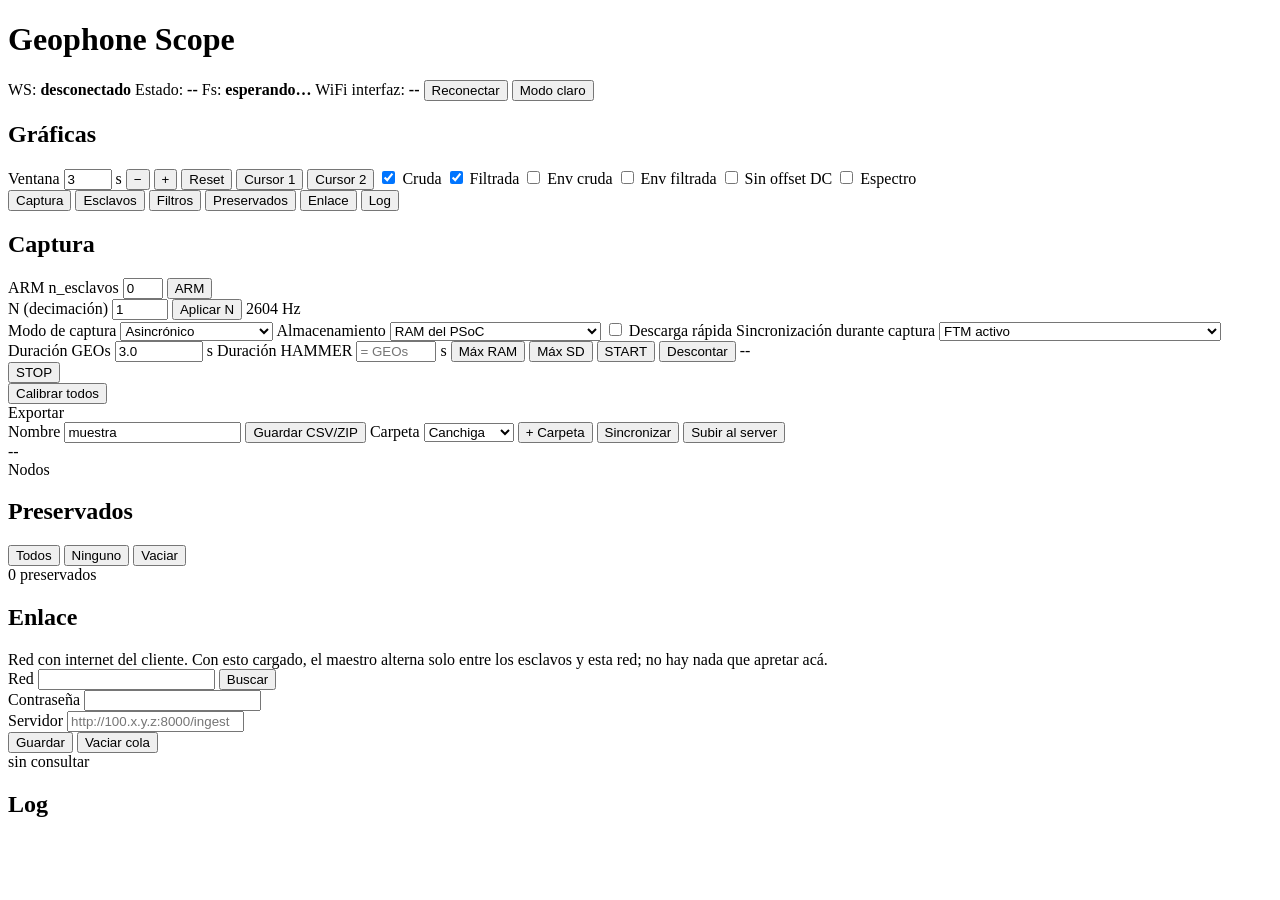
==== Nodo comunicación/masterS3/data/index.html @ 6e5f840a "Sincronizacion: modos FTM activo/pausado/radio apagada, FTM en S3 y distancia PRESTART lleva SYNCMOD" ====
<!DOCTYPE html>
<html lang="es">
<head>
  <meta charset="UTF-8">
  <meta name="viewport" content="width=device-width, initial-scale=1.0">
  <title>Geophone Scope — Maestro</title>
  <link rel="stylesheet" href="/css/style.css?v=field-study-41">
</head>
<body>
  <header>
    <h1>Geophone Scope</h1>
    <div class="status-bar">
      <span>WS: <strong id="conn-status" class="bad">desconectado</strong></span>
      <span>Estado: <strong id="master-state">--</strong></span>
      <span>Fs: <strong id="global-fs">esperando…</strong></span>
      <span title="Intensidad de señal WiFi entre esta interfaz y el maestro (se pausa durante captura)">WiFi interfaz: <strong id="wifi-rssi">--</strong></span>
      <button id="btn-connect">Reconectar</button>
      <button id="btn-theme">Modo claro</button>
    </div>
  </header>

  <main class="app-layout">
    <section class="panel plot-panel">
      <h2>Gráficas</h2>
      <div class="row plot-toolbar">
        <label>Ventana <input id="disp-secs" type="number" min="1" max="10" step="1" value="3"> s</label>
        <span class="plot-tools">
          <button id="btn-plot-zoom-out" title="Alejar">−</button>
          <button id="btn-plot-zoom-in" title="Acercar">+</button>
          <button id="btn-plot-reset" title="Restablecer">Reset</button>
          <button id="btn-cursor-1" title="Cursor 1: click en la grafica para medir tiempo y amplitud">Cursor 1</button>
          <button id="btn-cursor-2" title="Cursor 2: click en la grafica para medir tiempo y amplitud">Cursor 2</button>
        </span>
        <span class="plot-tools">
          <label><input id="chk-show-raw" type="checkbox" checked> Cruda</label>
          <label><input id="chk-show-filt" type="checkbox" checked> Filtrada <span id="wave-velocity" class="velocity-readout"></span></label>
          <label><input id="chk-show-env-raw" type="checkbox"> Env cruda</label>
          <label><input id="chk-show-env-filt" type="checkbox"> Env filtrada</label>
          <label><input id="chk-dc-remove" type="checkbox"> Sin offset DC</label>
          <label><input id="chk-spectrum" type="checkbox"> Espectro</label>
        </span>
      </div>
      <div id="plots" class="plot-area"></div>
      <div id="spectra" class="plot-area spectrum-area" hidden></div>
    </section>

    <aside class="control-sidebar">
      <nav class="tab-bar" role="tablist" aria-label="Configuración">
        <button id="tab-btn-capture" class="tab-btn active" type="button" role="tab" aria-selected="true" aria-controls="tab-capture" data-tab-target="tab-capture">Captura</button>
        <button id="tab-btn-slaves" class="tab-btn" type="button" role="tab" aria-selected="false" aria-controls="tab-slaves" data-tab-target="tab-slaves">Esclavos</button>
        <button id="tab-btn-filters" class="tab-btn" type="button" role="tab" aria-selected="false" aria-controls="tab-filters" data-tab-target="tab-filters">Filtros</button>
        <button id="tab-btn-preserved" class="tab-btn" type="button" role="tab" aria-selected="false" aria-controls="tab-preserved" data-tab-target="tab-preserved">Preservados</button>
        <button id="tab-btn-enlace" class="tab-btn" type="button" role="tab" aria-selected="false" aria-controls="tab-enlace" data-tab-target="tab-enlace">Enlace</button>
        <button id="tab-btn-log" class="tab-btn" type="button" role="tab" aria-selected="false" aria-controls="tab-log" data-tab-target="tab-log">Log</button>
      </nav>

      <div class="tab-stack">
        <section id="tab-capture" class="panel tab-page active" role="tabpanel" aria-labelledby="tab-btn-capture">
          <h2>Captura</h2>
          <div class="row">
            <label>ARM n_esclavos <input id="arm-n" type="number" min="0" max="8" value="0"></label>
            <button id="btn-arm">ARM</button>
          </div>
          <div class="row">
            <label>N (decimación) <input id="capture-decim-n" type="number" min="1" max="100" step="1" value="1" title="Promedia N muestras (1=sin decimar). Fs efectiva = 2604/N. Se aplica a todos los nodos."></label>
            <button id="btn-apply-decim">Aplicar N</button>
            <span id="decim-fs-preview" class="status-text">2604 Hz</span>
          </div>
          <div class="row">
            <label>Modo de captura
              <select id="capture-mode">
                <option value="async">Asincrónico</option>
                <option value="realtime-limited">Tiempo real con límite</option>
                <option value="realtime-unlimited">Tiempo real sin límite</option>
              </select>
            </label>
            <label>Almacenamiento
              <select id="capture-storage">
                <option value="0">RAM del PSoC</option>
                <option value="1">RAM compartida (PSoC + ESP)</option>
                <option value="2">RAM + SD</option>
              </select>
            </label>
            <label id="capture-fast-wrap"><input id="capture-fast" type="checkbox"> Descarga rápida</label>
            <label title="Qué hace la radio de los esclavos mientras muestrean">Sincronización durante captura
              <select id="sync-mode">
                <option value="0">FTM activo</option>
                <option value="1">FTM pausado (solo asincrónico)</option>
                <option value="2">Radio apagada (solo asincrónico con límite)</option>
              </select>
            </label>
          </div>
          <div class="row">
            <label class="capture-duration-control">Duración GEOs <input id="capture-secs" type="number" min="0.1" max="3600" step="0.01" value="3.0"> s</label>
            <label class="capture-duration-control">Duración HAMMER <input id="capture-secs-hammer" type="number" min="0" max="3600" step="0.1" value="" placeholder="= GEOs"> s</label>
            <button class="capture-duration-control" id="btn-max-ram" title="Fija GEO al máximo de RAM">Máx RAM</button>
            <button class="capture-duration-control" id="btn-max-batches" title="Fija GEO al máximo de SD">Máx SD</button>
            <button id="btn-start">START</button>
            <button id="btn-preserve">Descontar</button>
            <span id="capture-batches" class="status-text">--</span>
          </div>
          <div class="row">
            <button id="btn-stop">STOP</button>
          </div>
          <div class="row">
            <button id="btn-cal-all">Calibrar todos</button>
          </div>
          <div class="subhead capture-subhead">Exportar</div>
          <div class="row">
            <label>Nombre <input id="export-name" type="text" value="muestra"></label>
            <button id="btn-export">Guardar CSV/ZIP</button>
            <label title="Carpeta de raw/ donde el servidor guarda la captura">Carpeta
              <select id="upload-campaign">
                <option value="Canchiga">Canchiga</option>
                <option value="Canchita">Canchita</option>
                <option value="Canchita_2">Canchita_2</option>
                <option value="laboratorio">laboratorio</option>
              </select>
            </label>
            <button id="btn-folder-new" title="Crea la carpeta aquí y en el servidor">+ Carpeta</button>
            <button id="btn-folder-sync" title="Sincroniza la lista de carpetas con el servidor">Sincronizar</button>
            <button id="btn-upload-server" title="Manda el mismo ZIP al servidor por la red del cliente">Subir al server</button>
          </div>
          <div id="export-status" class="status-text">--</div>
          <div class="subhead capture-subhead">Nodos</div>
          <div class="node-list">
            <div class="node-row" id="node-1" hidden>
              <span class="name">Esclavo 1</span>
              <span class="raw">--</span>
              <span class="stats">--</span>
              <span class="cfg">--</span>
            </div>
            <div class="node-row" id="node-2" hidden>
              <span class="name">Esclavo 2</span>
              <span class="raw">--</span>
              <span class="stats">--</span>
              <span class="cfg">--</span>
            </div>
            <div class="node-row" id="node-3" hidden>
              <span class="name">Esclavo 3</span>
              <span class="raw">--</span>
              <span class="stats">--</span>
              <span class="cfg">--</span>
            </div>
          </div>
        </section>

        <div id="tab-slaves" class="tab-page" role="tabpanel" aria-labelledby="tab-btn-slaves">
          <div id="slave-panels" class="slave-panels"></div>
        </div>

        <div id="tab-filters" class="tab-page" role="tabpanel" aria-labelledby="tab-btn-filters"></div>

        <section id="tab-preserved" class="panel tab-page" role="tabpanel" aria-labelledby="tab-btn-preserved">
          <h2>Preservados</h2>
          <div class="row">
            <button id="btn-preserved-all">Todos</button>
            <button id="btn-preserved-none">Ninguno</button>
            <button id="btn-preserved-clear">Vaciar</button>
          </div>
          <div id="preserve-status" class="status-text">0 preservados</div>
          <div id="preserve-list" class="preserve-list"></div>
        </section>

        <section id="tab-enlace" class="panel tab-page" role="tabpanel" aria-labelledby="tab-btn-enlace">
          <h2>Enlace</h2>
          <div class="status-text">
            Red con internet del cliente. Con esto cargado, el maestro alterna
            solo entre los esclavos y esta red; no hay nada que apretar acá.
          </div>
          <div class="row">
            <label>Red <input id="enlace-ssid" type="text" list="enlace-redes" autocapitalize="off" autocomplete="off" spellcheck="false" title="Nombre de la red con internet (hotspot del celular o router)"></label>
            <button id="btn-enlace-scan" title="Lista las redes 2.4 GHz que ve el maestro, con su canal">Buscar</button>
            <datalist id="enlace-redes"></datalist>
          </div>
          <div class="row">
            <label>Contraseña <input id="enlace-pass" type="password" autocomplete="off"></label>
          </div>
          <div class="row">
            <label>Servidor <input id="enlace-server" type="text" autocapitalize="off" autocomplete="off" spellcheck="false" placeholder="http://100.x.y.z:8000/ingest" title="URL del servidor de datos. La usa el navegador para subir el ZIP; el maestro solo la guarda para que no haya que cargarla en cada cliente."></label>
          </div>
          <div class="row">
            <button id="btn-enlace-save">Guardar</button>
            <button id="btn-enlace-clear" title="Borra las copias guardadas en el maestro (no afecta los ZIP ya subidos ni lo que tenga el navegador)">Vaciar cola</button>
          </div>
          <div id="enlace-status" class="status-text">sin consultar</div>
        </section>

        <section id="tab-log" class="panel tab-page" role="tabpanel" aria-labelledby="tab-btn-log">
          <h2>Log</h2>
          <div id="log" class="log"></div>
        </section>
      </div>
    </aside>
  </main>

  <!-- Modal de autenticación — solo visible cuando el servidor lo requiere -->
  <div id="auth-modal" class="auth-overlay" hidden>
    <div class="auth-box">
      <h2>Acceso protegido</h2>
      <p>Ingresá la contraseña para conectarte al maestro.</p>
      <input id="auth-password" type="password" placeholder="Contraseña" autocomplete="current-password">
      <div class="auth-actions">
        <button id="btn-auth-connect">Conectar</button>
      </div>
      <p id="auth-error" class="auth-error" hidden>Contraseña incorrecta. Intentá de nuevo.</p>
    </div>
  </div>

  <script type="module" src="/js/app.js?v=field-study-41"></script>
</body>
</html>
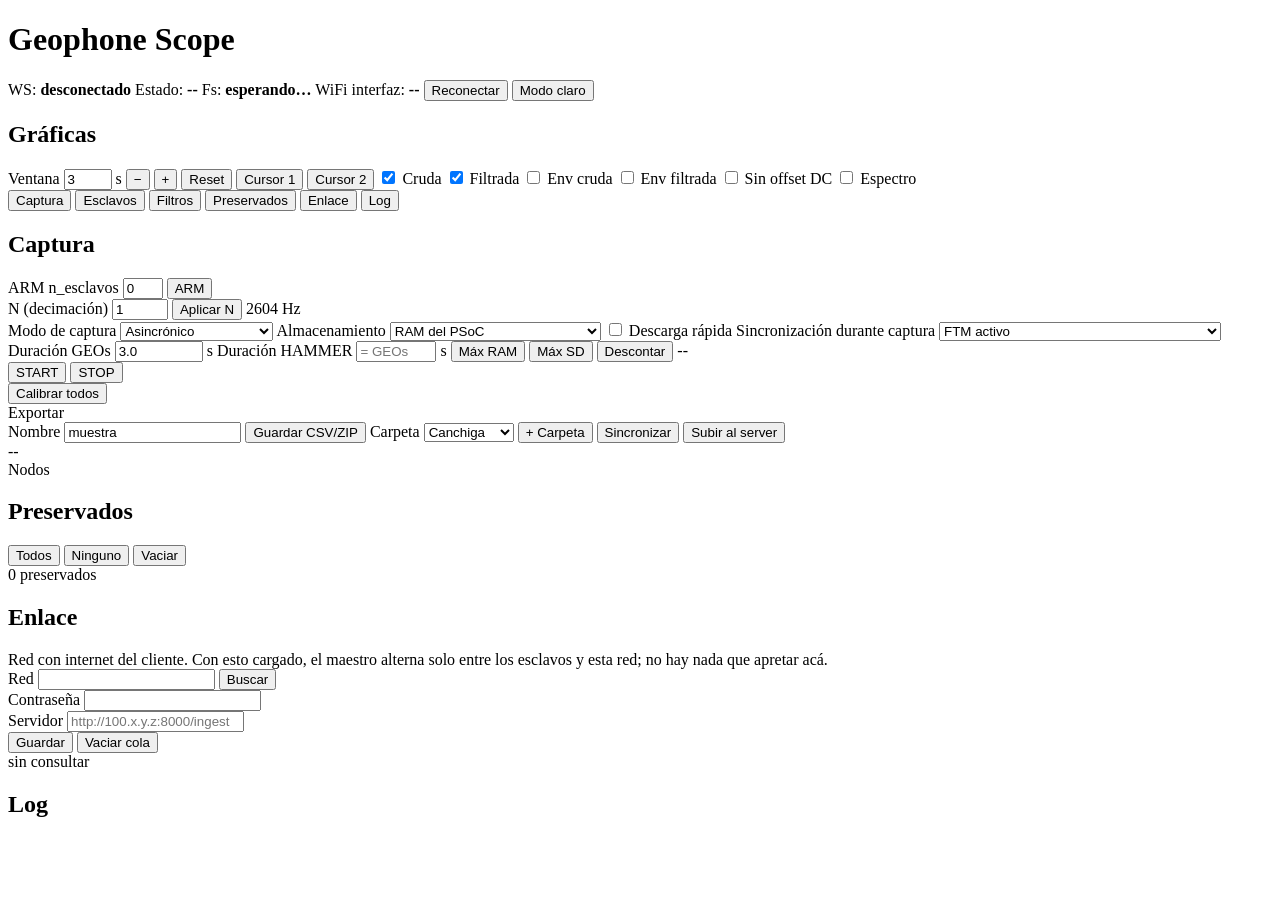
==== commit c6b2f26e: "Web: FIR causal en vivo, metodo de START FTM en metadata, vista movil, firmas en el ZIP Durante la c" ====
--- a/Nodo comunicación/masterS3/data/index.html
+++ b/Nodo comunicación/masterS3/data/index.html
@@ -2,9 +2,9 @@
 <html lang="es">
 <head>
   <meta charset="UTF-8">
-  <meta name="viewport" content="width=device-width, initial-scale=1.0">
+  <meta name="viewport" content="width=device-width, initial-scale=1">
   <title>Geophone Scope — Maestro</title>
-  <link rel="stylesheet" href="/css/style.css?v=field-study-41">
+  <link rel="stylesheet" href="/css/style.css?v=field-study-44">
 </head>
 <body>
   <header>
@@ -95,11 +95,11 @@
             <label class="capture-duration-control">Duración HAMMER <input id="capture-secs-hammer" type="number" min="0" max="3600" step="0.1" value="" placeholder="= GEOs"> s</label>
             <button class="capture-duration-control" id="btn-max-ram" title="Fija GEO al máximo de RAM">Máx RAM</button>
             <button class="capture-duration-control" id="btn-max-batches" title="Fija GEO al máximo de SD">Máx SD</button>
-            <button id="btn-start">START</button>
             <button id="btn-preserve">Descontar</button>
             <span id="capture-batches" class="status-text">--</span>
           </div>
-          <div class="row">
+          <div class="row capture-actions" aria-label="Acciones principales de captura">
+            <button id="btn-start">START</button>
             <button id="btn-stop">STOP</button>
           </div>
           <div class="row">
@@ -207,6 +207,6 @@
     </div>
   </div>
 
-  <script type="module" src="/js/app.js?v=field-study-41"></script>
+  <script type="module" src="/js/app.js?v=field-study-44"></script>
 </body>
 </html>
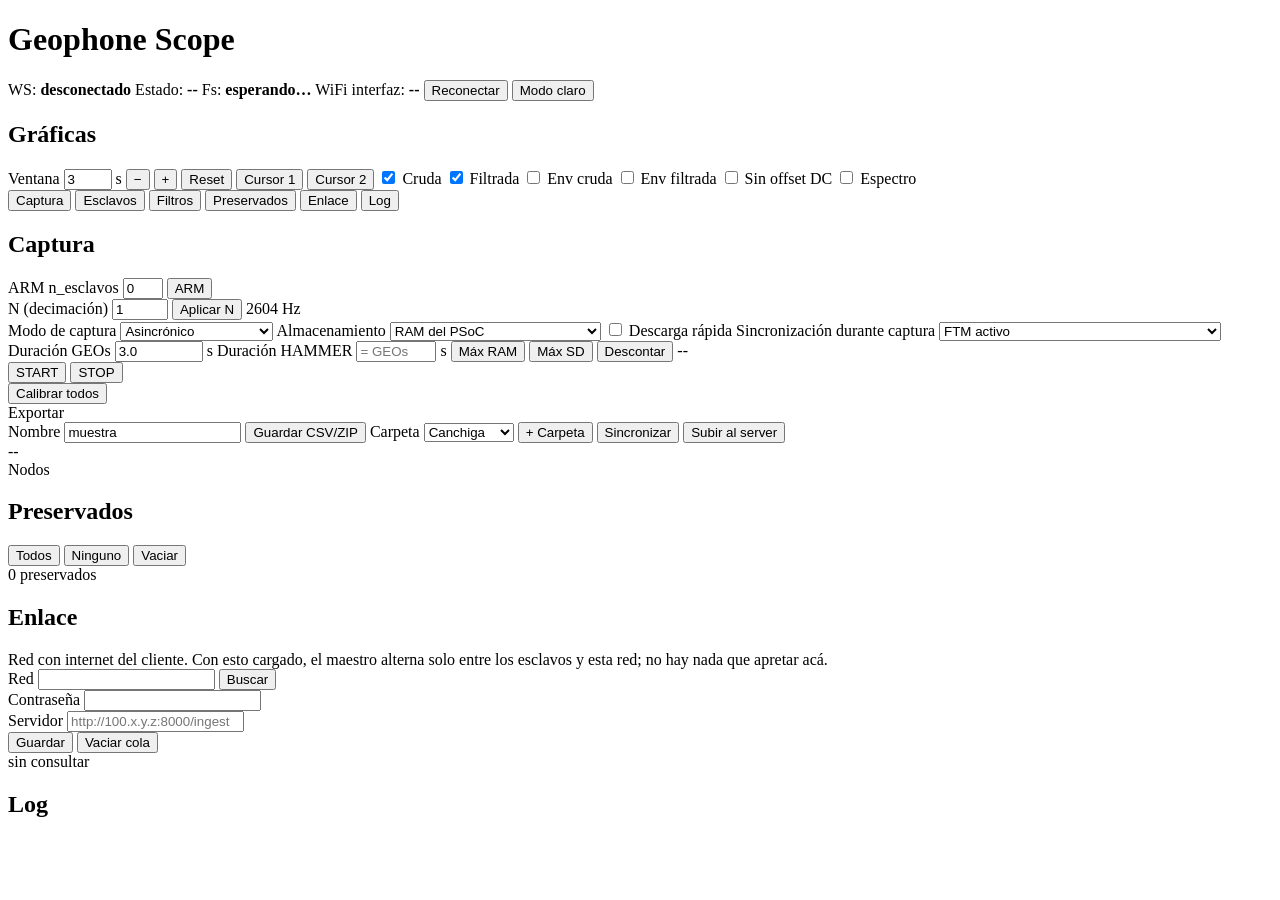
==== commit 1e82c530: "Web: nota de metadata del START anclado a la recepcion (field-study-45) Co-Authored-By: Claude Opus " ====
--- a/Nodo comunicación/masterS3/data/index.html
+++ b/Nodo comunicación/masterS3/data/index.html
@@ -4,7 +4,7 @@
   <meta charset="UTF-8">
   <meta name="viewport" content="width=device-width, initial-scale=1">
   <title>Geophone Scope — Maestro</title>
-  <link rel="stylesheet" href="/css/style.css?v=field-study-44">
+  <link rel="stylesheet" href="/css/style.css?v=field-study-45">
 </head>
 <body>
   <header>
@@ -207,6 +207,6 @@
     </div>
   </div>
 
-  <script type="module" src="/js/app.js?v=field-study-44"></script>
+  <script type="module" src="/js/app.js?v=field-study-45"></script>
 </body>
 </html>
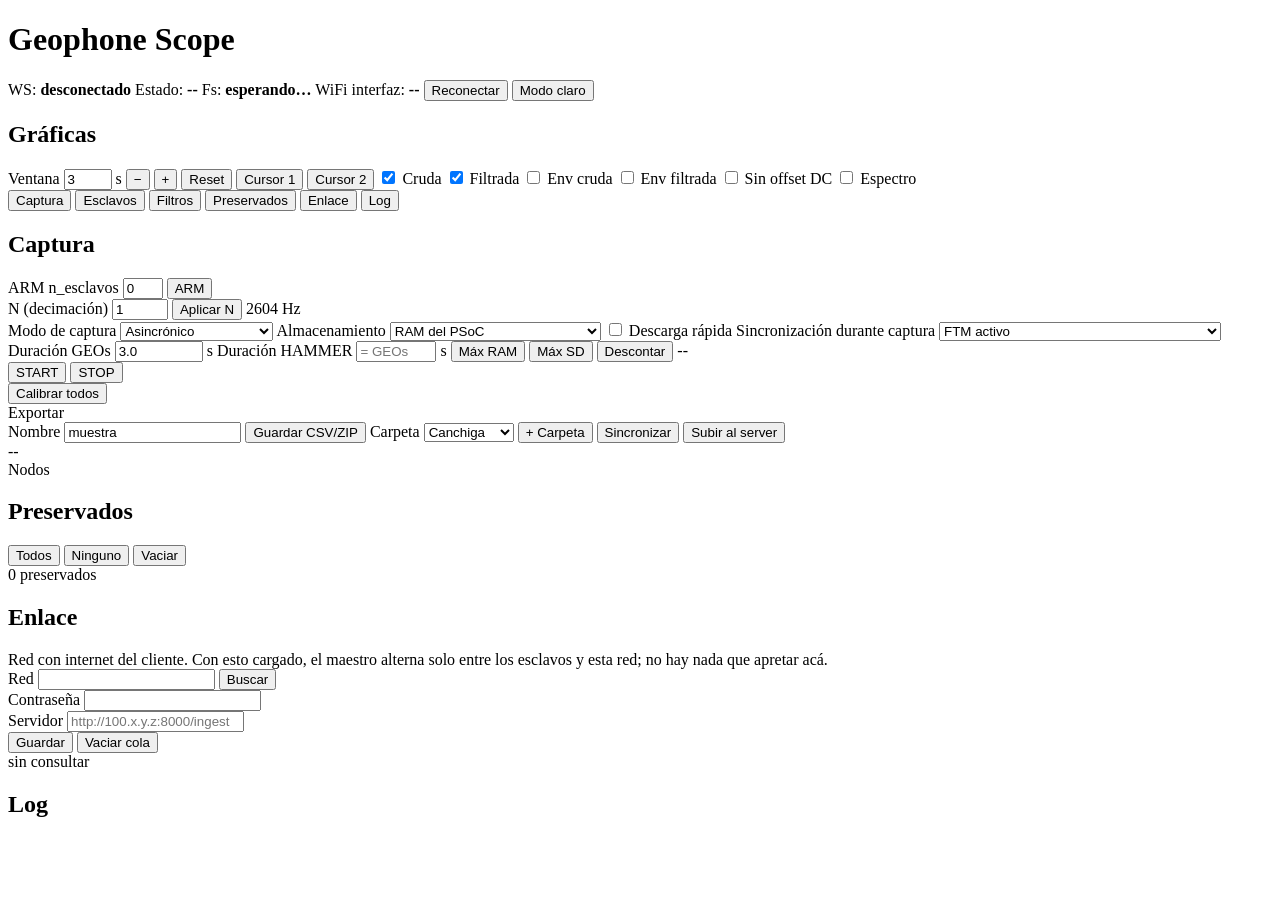
==== commit a9c8bdbd: "Web: Enlace guarda solo la URL del servidor sin red; mensaje del START por broadcast (field-study-47" ====
--- a/Nodo comunicación/masterS3/data/index.html
+++ b/Nodo comunicación/masterS3/data/index.html
@@ -4,7 +4,7 @@
   <meta charset="UTF-8">
   <meta name="viewport" content="width=device-width, initial-scale=1">
   <title>Geophone Scope — Maestro</title>
-  <link rel="stylesheet" href="/css/style.css?v=field-study-45">
+  <link rel="stylesheet" href="/css/style.css?v=field-study-47">
 </head>
 <body>
   <header>
@@ -207,6 +207,6 @@
     </div>
   </div>
 
-  <script type="module" src="/js/app.js?v=field-study-45"></script>
+  <script type="module" src="/js/app.js?v=field-study-47"></script>
 </body>
 </html>
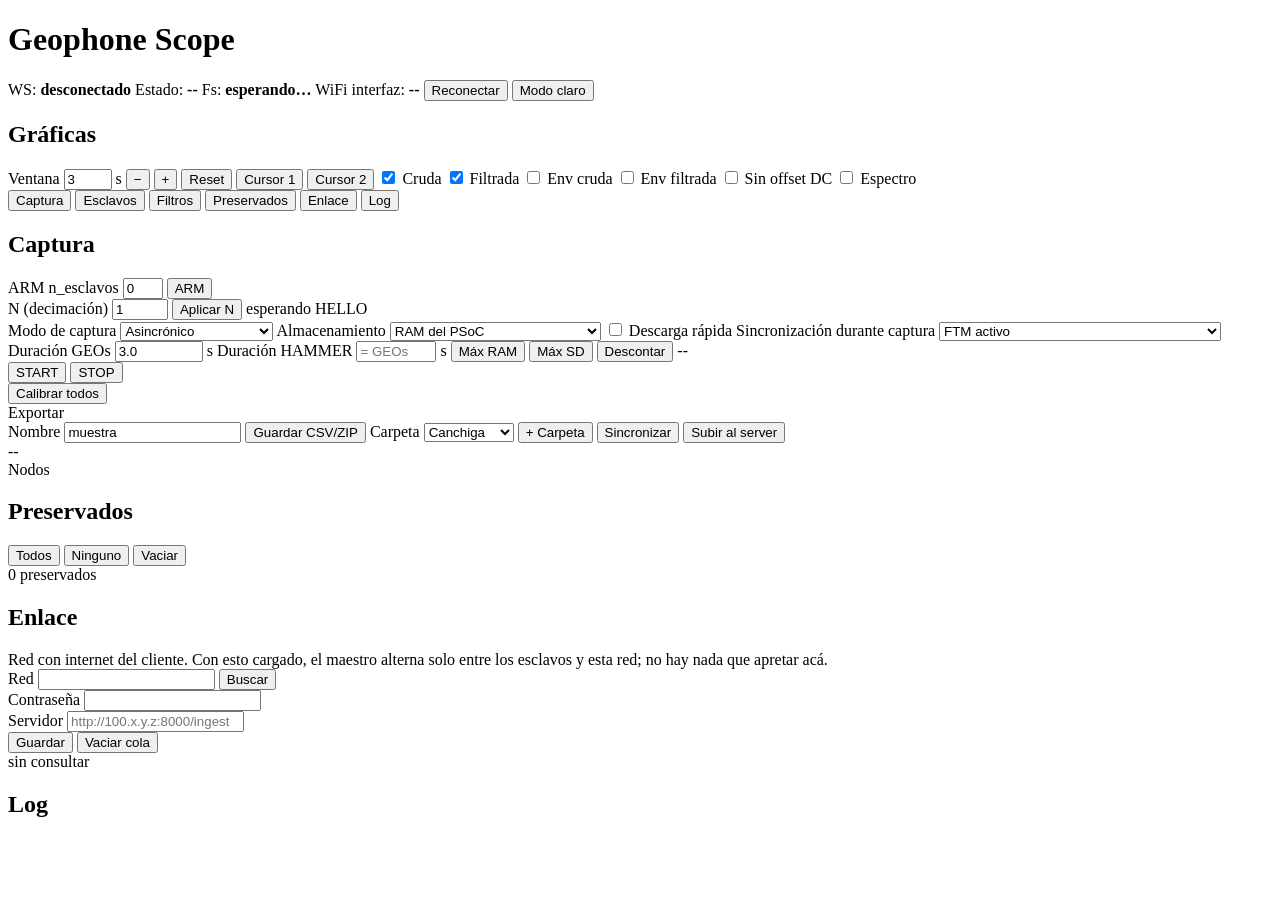
==== commit c1270344: "Pulso de muestreo disciplinado por FTM, reloj 8 MHz al PSoC, marcas de tiempo FTM y Fs dinamica Escl" ====
--- a/Nodo comunicación/masterS3/data/index.html
+++ b/Nodo comunicación/masterS3/data/index.html
@@ -4,7 +4,7 @@
   <meta charset="UTF-8">
   <meta name="viewport" content="width=device-width, initial-scale=1">
   <title>Geophone Scope — Maestro</title>
-  <link rel="stylesheet" href="/css/style.css?v=field-study-47">
+  <link rel="stylesheet" href="/css/style.css?v=field-study-48">
 </head>
 <body>
   <header>
@@ -62,9 +62,9 @@
             <button id="btn-arm">ARM</button>
           </div>
           <div class="row">
-            <label>N (decimación) <input id="capture-decim-n" type="number" min="1" max="100" step="1" value="1" title="Promedia N muestras (1=sin decimar). Fs efectiva = 2604/N. Se aplica a todos los nodos."></label>
+            <label>N (decimación) <input id="capture-decim-n" type="number" min="1" max="100" step="1" value="1" title="Promedia N muestras (1=sin decimar). Fs efectiva = Fs nativa/N. Se aplica a todos los nodos."></label>
             <button id="btn-apply-decim">Aplicar N</button>
-            <span id="decim-fs-preview" class="status-text">2604 Hz</span>
+            <span id="decim-fs-preview" class="status-text">esperando HELLO</span>
           </div>
           <div class="row">
             <label>Modo de captura
@@ -207,6 +207,6 @@
     </div>
   </div>
 
-  <script type="module" src="/js/app.js?v=field-study-47"></script>
+  <script type="module" src="/js/app.js?v=field-study-48"></script>
 </body>
 </html>
